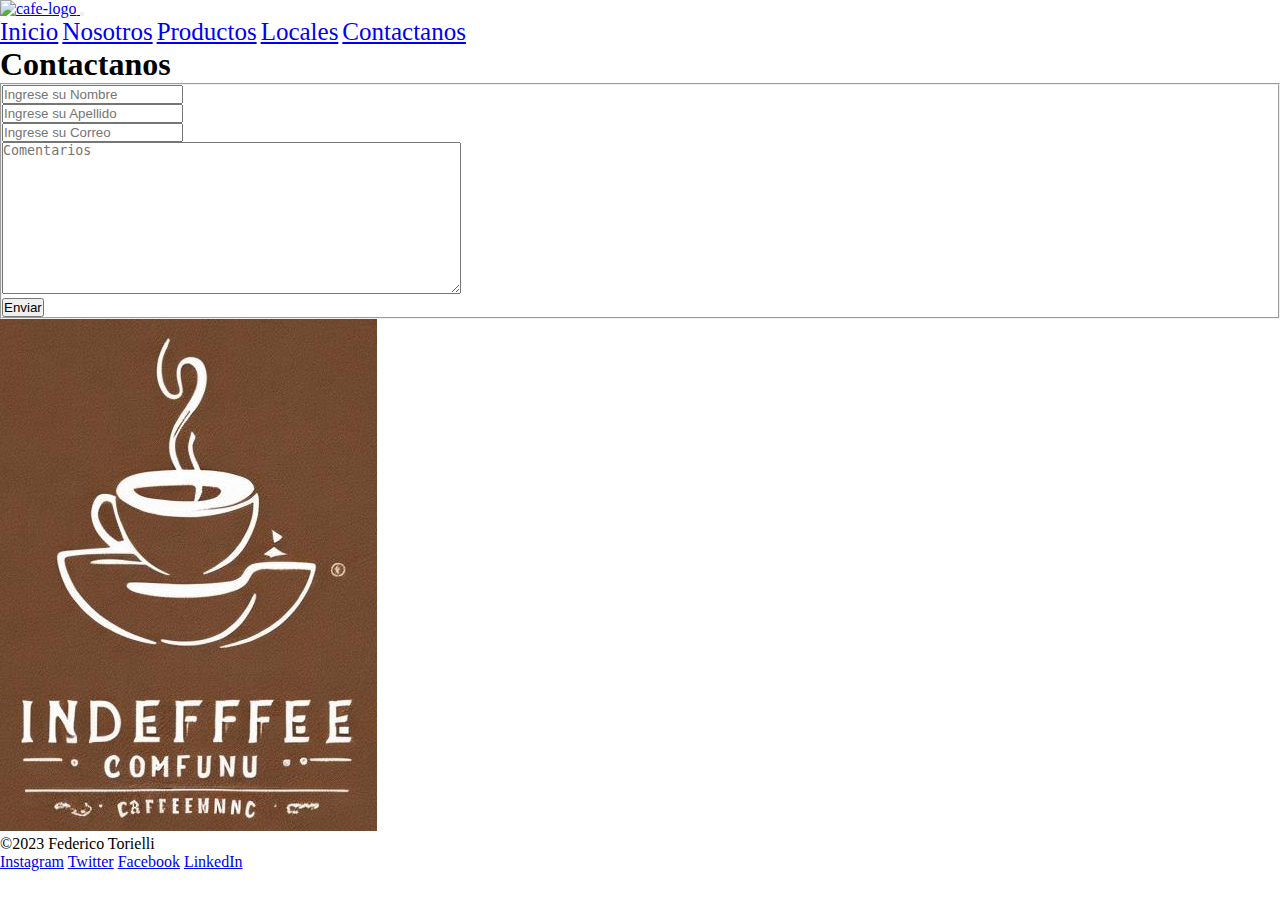
==== pages/contactanos.html @ eb44ca07 "agregamos carpeta de pages, creamos los html y agregamos body a cada uno" ====
<!DOCTYPE html>
<html lang="es">

<head>
    <meta charset="UTF-8">
    <meta name="viewport" content="width=device-width, initial-scale=1.0">
    <title>Contactanos</title>
    <link rel="stylesheet" href="../css/style.css">
    <!-- Bootstrap link -->
    <link href="https://cdn.jsdelivr.net/npm/bootstrap@5.3.2/dist/css/bootstrap.min.css" rel="stylesheet"
        integrity="sha384-T3c6CoIi6uLrA9TneNEoa7RxnatzjcDSCmG1MXxSR1GAsXEV/Dwwykc2MPK8M2HN" crossorigin="anonymous">
</head>

<body>
    <header>
        <!-- header nav de bootstrap -->
        <nav class="navbar navbar-expand-lg bg-body-tertiary">
            <div class="container-fluid">
                <a class="navbar-brand" href="../index.html">
                    <img src="./media/aigeneratedlogo2.png" alt="cafe-logo" width="50" height="44">
                </a>
                <button class="navbar-toggler" type="button" data-bs-toggle="collapse"
                    data-bs-target="#navbarNavAltMarkup" aria-controls="navbarNavAltMarkup" aria-expanded="false"
                    aria-label="Toggle navigation">
                    <span class="navbar-toggler-icon"></span>
                </button>
                <div class="collapse navbar-collapse" id="navbarNavAltMarkup">
                    <div class="navbar-nav">
                        <a class="nav-link" style="font-size: 25px;" href="../index.html">Inicio</a>
                        <a class="nav-link" style="font-size: 25px;" href="nosotros.html">Nosotros</a>
                        <a class="nav-link" style="font-size: 25px;" href="productos.html">Productos</a>
                        <a class="nav-link" style="font-size: 25px;" href="locales.html">Locales</a>
                        <a class="nav-link active" aria-current="page" style="font-size: 25px;"
                            href="contactanos.html">Contactanos</a>
                    </div>
                </div>
            </div>
        </nav>
    </header>
    <h1>Contactanos</h1>
    <main>
        <article>
            <form>
                <fieldset>
                    <div>
                        <input type="text" placeholder="Ingrese su Nombre">
                    </div>
                    <div>
                        <input type="text" placeholder="Ingrese su Apellido">
                    </div>
                    <div>
                        <input type="email" placeholder="Ingrese su Correo">
                    </div>
                    <div>
                        <textarea cols="55" rows="10" placeholder="Comentarios"></textarea>
                    </div>
                    <button type="submit">Enviar</button>
                </fieldset>
            </form>
        </article>
        <section>
            <div>
                <img src="../media/aigeneratedlogo.png" alt="cafe-logo">
            </div>
        </section>
    </main>
    <footer>
        <div class="copy">
            &copy;2023 Federico Torielli
        </div>
        <!-- Links a Redes Sociales -->
        <div class="redes">
            <a href="https://www.instagram.com/">Instagram</a>
            <a href="https://twitter.com/">Twitter</a>
            <a href="https://www.facebook.com/">Facebook</a>
            <a href="https://www.linkedin.com/">LinkedIn</a>
        </div>
    </footer>


    <!-- Bootstrap Popper ans JS -->
    <script src="https://cdn.jsdelivr.net/npm/@popperjs/core@2.11.8/dist/umd/popper.min.js"
        integrity="sha384-I7E8VVD/ismYTF4hNIPjVp/Zjvgyol6VFvRkX/vR+Vc4jQkC+hVqc2pM8ODewa9r"
        crossorigin="anonymous"></script>
    <script src="https://cdn.jsdelivr.net/npm/bootstrap@5.3.2/dist/js/bootstrap.min.js"
        integrity="sha384-BBtl+eGJRgqQAUMxJ7pMwbEyER4l1g+O15P+16Ep7Q9Q+zqX6gSbd85u4mG4QzX+"
        crossorigin="anonymous"></script>
</body>

</html>
---- css/style.css ----
* {
  margin: 0;
  padding: 0;
}

/*# sourceMappingURL=style.css.map */
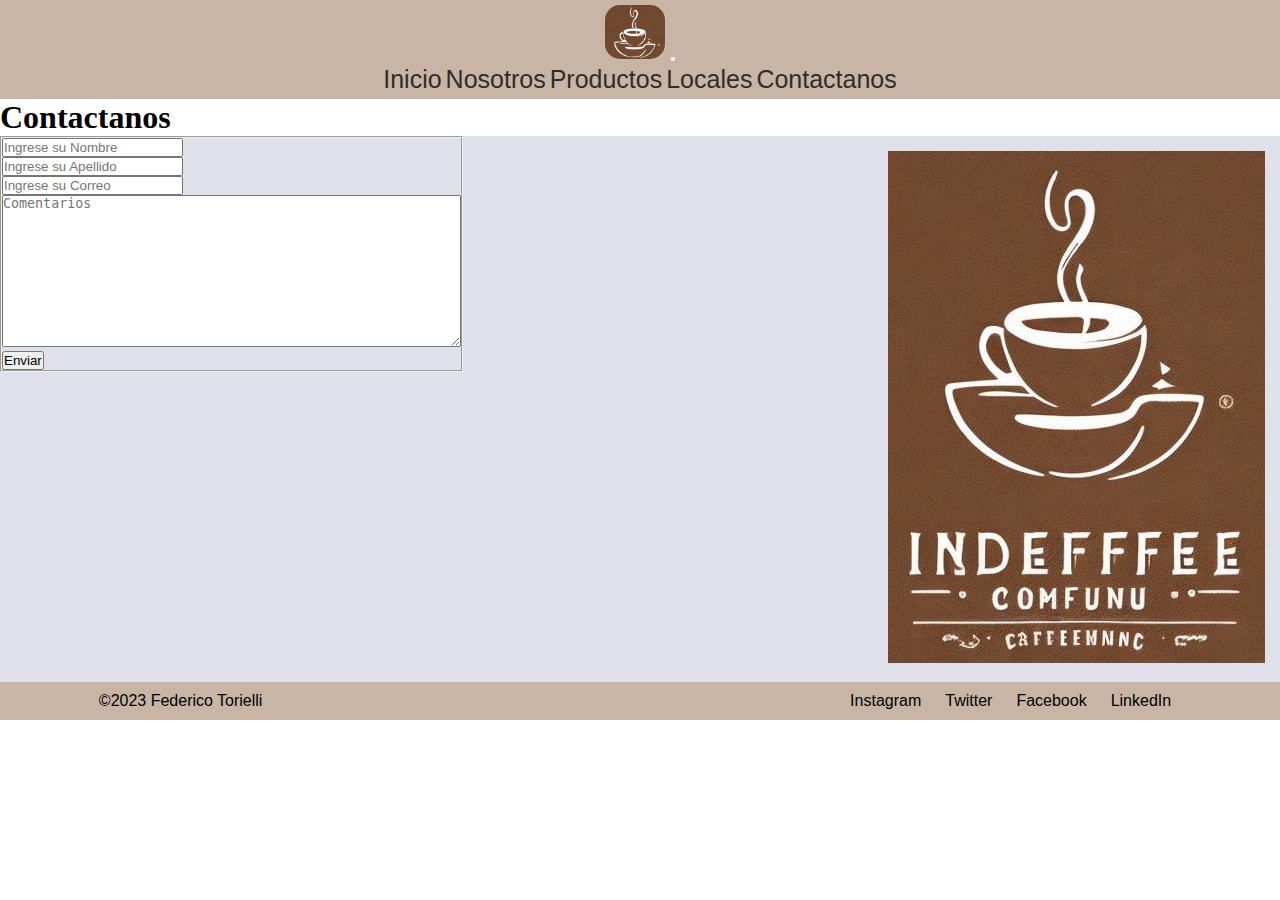
==== commit 79a24221: "agregamos estilos al index.html" ====
--- a/pages/contactanos.html
+++ b/pages/contactanos.html
@@ -17,7 +17,7 @@
         <nav class="navbar navbar-expand-lg bg-body-tertiary">
             <div class="container-fluid">
                 <a class="navbar-brand" href="../index.html">
-                    <img src="./media/aigeneratedlogo2.png" alt="cafe-logo" width="50" height="44">
+                    <img src="../media/aigeneratedlogo2.png" alt="cafe-logo" width="50" height="44">
                 </a>
                 <button class="navbar-toggler" type="button" data-bs-toggle="collapse"
                     data-bs-target="#navbarNavAltMarkup" aria-controls="navbarNavAltMarkup" aria-expanded="false"
--- a/css/style.css
+++ b/css/style.css
@@ -3,4 +3,140 @@
   padding: 0;
 }
 
+/* Estilos al header */
+header {
+  background-color: #c8b5a6;
+}
+header nav {
+  text-align: center;
+  padding: 5px;
+  display: flex;
+  justify-content: space-around;
+  flex-wrap: wrap;
+}
+header nav img {
+  width: 60px;
+  height: 54px;
+  border-radius: 15px;
+}
+header nav a {
+  color: #312c28;
+  text-decoration: none;
+  font-size: 25px;
+  font-family: sans-serif, Verdana, Geneva, Tahoma;
+}
+
+/* Estilos al main */
+main {
+  background-color: #e0e0eb;
+  display: flex;
+  justify-content: space-between;
+  flex-direction: row;
+  flex-wrap: wrap;
+  /* Estilos a la ultima section de la pagina de inicio */
+}
+main section {
+  margin: 15px;
+  /* Estilos del intro box */
+}
+main section .intro {
+  border: 1px solid rgba(204, 183, 167, 0.8784313725);
+  background-image: linear-gradient(#dbc8b7, #e6ddd5);
+  text-align: center;
+  display: flex;
+  justify-content: space-around;
+  flex-direction: row;
+  flex-wrap: wrap;
+  border-radius: 20px;
+}
+main section .intro img {
+  width: 350px;
+  height: 250px;
+}
+main section .intro p {
+  margin-top: 10px;
+  font-family: sans-serif, Verdana, Geneva, Tahoma;
+  color: #180202;
+  text-align: center;
+  line-height: 30px;
+}
+main .productos {
+  text-align: center;
+  display: flex;
+  justify-content: space-around;
+  flex-wrap: wrap;
+  flex-direction: row;
+}
+main .productos .tarjetas {
+  font-family: sans-serif, Verdana, Geneva, Tahoma;
+  color: #180202;
+  width: 300px;
+  border-radius: 15px;
+  margin-top: 10px;
+  margin-left: 20px;
+  background-color: #f3f3f3;
+  transition: box-shadow 0.3s ease-in-out;
+  transition: scale 0.3s ease-in-out;
+  /* Aplicamos sombreado cuando el cursor hovers over the box */
+}
+main .productos .tarjetas:hover {
+  box-shadow: 0 6px 10px rgba(0, 0, 0, 0.2);
+  scale: 103%;
+}
+main .productos .tarjetas:hover img {
+  border-radius: 35px;
+}
+main .productos .tarjetas img {
+  width: 250px;
+  height: 230px;
+  padding: 20px;
+  border-radius: 100%;
+  transition: border-radius 0.4s ease-in-out;
+}
+main section .bottom {
+  border: 1px solid rgba(204, 183, 167, 0.8784313725);
+  background-image: linear-gradient(to top, #dbc8b7, #e6ddd5);
+  display: flex;
+  justify-content: space-around;
+  flex-wrap: wrap;
+  border-radius: 20px;
+}
+main section .bottom img {
+  width: 350px;
+  height: 150px;
+  border-radius: 20px;
+}
+main section .bottom ol {
+  margin-top: 10px;
+  display: flex;
+  flex-wrap: wrap;
+  font-family: sans-serif, Verdana, Geneva, Tahoma;
+  color: #180202;
+  text-align: justify;
+  line-height: 30px;
+}
+
+/* Estilos al footer */
+footer {
+  background-color: #c8b5a6;
+  display: flex;
+  justify-content: space-around;
+  flex-wrap: wrap;
+  padding: 10px;
+}
+footer .copy {
+  font-family: Helvetica, Arial, sans-serif;
+  color: black;
+  margin-right: 200px;
+}
+footer .redes {
+  margin-left: 200px;
+}
+footer .redes a {
+  padding: 10px;
+  font-family: Helvetica, Arial, sans-serif;
+  color: black;
+  text-decoration: none;
+}
+
 /*# sourceMappingURL=style.css.map */
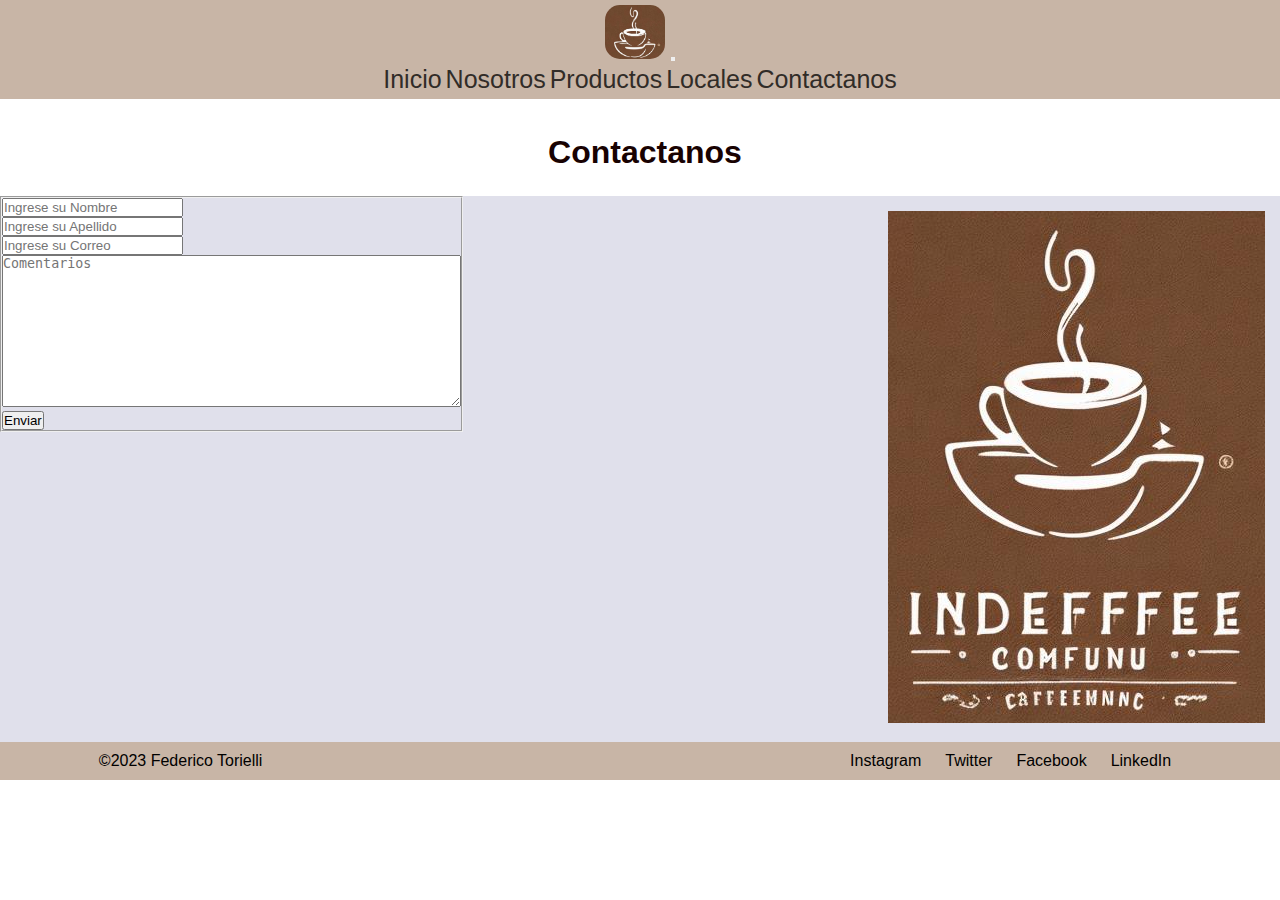
==== commit 9f0cd3e8: "agregamos estilo a las paginas" ====
--- a/pages/contactanos.html
+++ b/pages/contactanos.html
@@ -14,7 +14,7 @@
 <body>
     <header>
         <!-- header nav de bootstrap -->
-        <nav class="navbar navbar-expand-lg bg-body-tertiary">
+        <nav class="navbar navbar-expand-lg">
             <div class="container-fluid">
                 <a class="navbar-brand" href="../index.html">
                     <img src="../media/aigeneratedlogo2.png" alt="cafe-logo" width="50" height="44">
@@ -37,7 +37,7 @@
             </div>
         </nav>
     </header>
-    <h1>Contactanos</h1>
+    <h1 class="titulo-paginas">Contactanos</h1>
     <main>
         <article>
             <form>
--- a/css/style.css
+++ b/css/style.css
@@ -1,6 +1,38 @@
 * {
   margin: 0;
   padding: 0;
+}
+
+.titulo-paginas {
+  font-family: sans-serif, Verdana, Geneva, Tahoma;
+  font-weight: bold;
+  color: #180202;
+  padding: 25px;
+  margin-left: 10px;
+  margin-top: 10px;
+  display: flex;
+  justify-content: space-around;
+  flex-wrap: wrap;
+}
+
+.nosotros {
+  display: flex;
+  justify-content: space-around;
+  flex-wrap: wrap;
+  color: #180202;
+  background-image: linear-gradient(#e4ded9, #e8e4e1);
+  border-radius: 3%;
+}
+
+.locales {
+  display: flex;
+  justify-content: space-around;
+  flex-wrap: wrap;
+  text-align: center;
+}
+.locales img {
+  height: 350px;
+  width: 550px;
 }
 
 /* Estilos al header */
@@ -18,6 +50,10 @@
   width: 60px;
   height: 54px;
   border-radius: 15px;
+  transition: scale 0.3s ease-in-out;
+}
+header nav img:hover {
+  scale: 115%;
 }
 header nav a {
   color: #312c28;
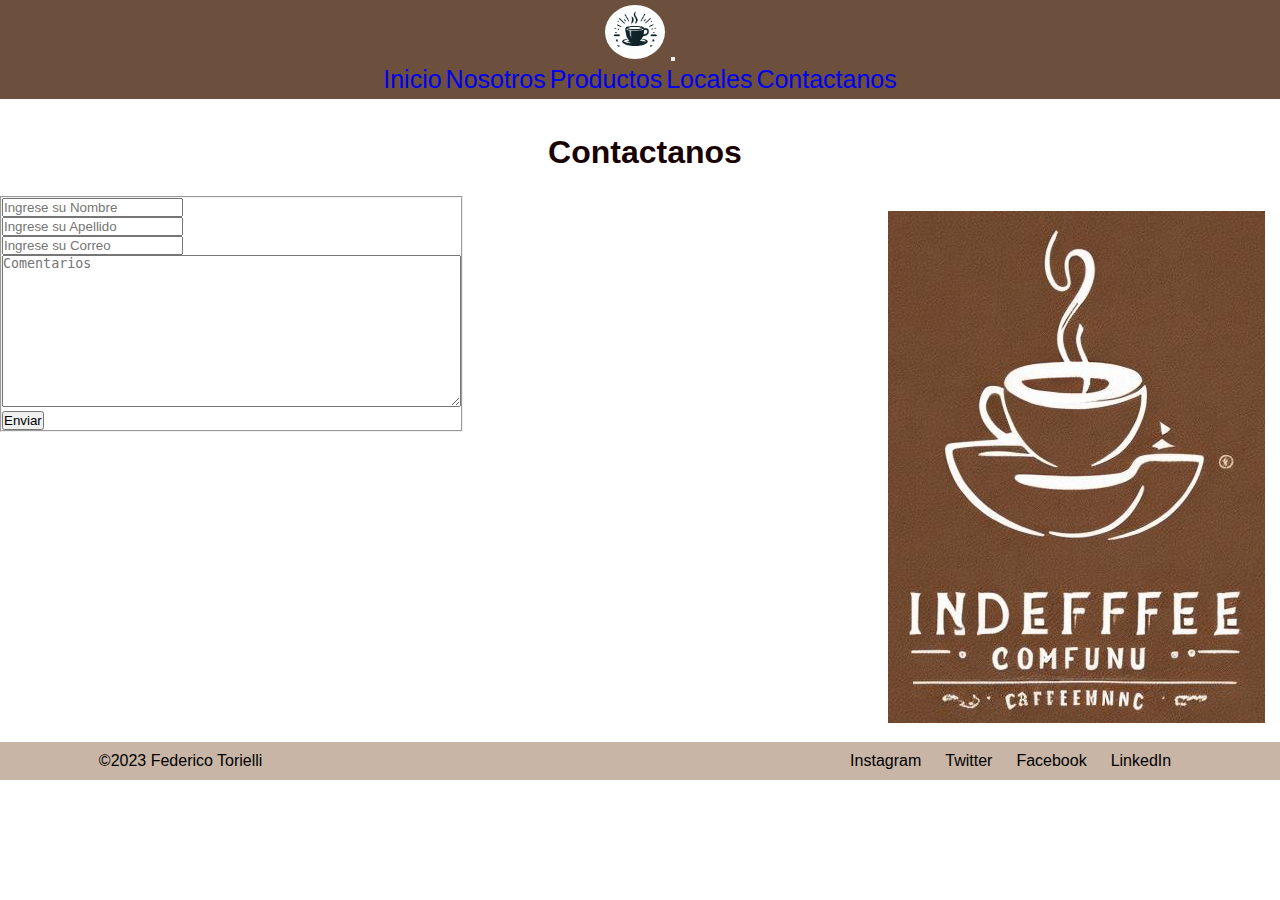
==== commit 6b1bd6f9: "Cambiamos colores, logo y agregamos Google Font" ====
--- a/pages/contactanos.html
+++ b/pages/contactanos.html
@@ -14,7 +14,7 @@
 <body>
     <header>
         <!-- header nav de bootstrap -->
-        <nav class="navbar navbar-expand-lg">
+        <nav class="navbar navbar-expand-lg" data-bs-theme="dark">
             <div class="container-fluid">
                 <a class="navbar-brand" href="../index.html">
                     <img src="../media/aigeneratedlogo2.png" alt="cafe-logo" width="50" height="44">
@@ -24,7 +24,7 @@
                     aria-label="Toggle navigation">
                     <span class="navbar-toggler-icon"></span>
                 </button>
-                <div class="collapse navbar-collapse" id="navbarNavAltMarkup">
+                <div class="collapse navbar-collapse" id="navbarNavAltMarkup" style="justify-content: space-around;">
                     <div class="navbar-nav">
                         <a class="nav-link" style="font-size: 25px;" href="../index.html">Inicio</a>
                         <a class="nav-link" style="font-size: 25px;" href="nosotros.html">Nosotros</a>
--- a/css/style.css
+++ b/css/style.css
@@ -4,7 +4,7 @@
 }
 
 .titulo-paginas {
-  font-family: sans-serif, Verdana, Geneva, Tahoma;
+  font-family: "Urbanist", sans-serif, Verdana, Geneva, Tahoma;
   font-weight: bold;
   color: #180202;
   padding: 25px;
@@ -37,7 +37,7 @@
 
 /* Estilos al header */
 header {
-  background-color: #c8b5a6;
+  background-color: #6c4f3d;
 }
 header nav {
   text-align: center;
@@ -49,27 +49,30 @@
 header nav img {
   width: 60px;
   height: 54px;
-  border-radius: 15px;
+  border-radius: 100%;
   transition: scale 0.3s ease-in-out;
 }
 header nav img:hover {
   scale: 115%;
 }
 header nav a {
-  color: #312c28;
   text-decoration: none;
   font-size: 25px;
-  font-family: sans-serif, Verdana, Geneva, Tahoma;
+  font-family: "Urbanist", sans-serif, Verdana, Geneva, Tahoma;
 }
 
 /* Estilos al main */
 main {
-  background-color: #e0e0eb;
+  background-color: #fff;
   display: flex;
   justify-content: space-between;
   flex-direction: row;
   flex-wrap: wrap;
   /* Estilos a la ultima section de la pagina de inicio */
+}
+main .img-fluid {
+  width: 100%;
+  height: auto;
 }
 main section {
   margin: 15px;
@@ -77,7 +80,7 @@
 }
 main section .intro {
   border: 1px solid rgba(204, 183, 167, 0.8784313725);
-  background-image: linear-gradient(#dbc8b7, #e6ddd5);
+  background-image: linear-gradient(#f3e0cc, #fff);
   text-align: center;
   display: flex;
   justify-content: space-around;
@@ -91,9 +94,10 @@
 }
 main section .intro p {
   margin-top: 10px;
-  font-family: sans-serif, Verdana, Geneva, Tahoma;
-  color: #180202;
+  font-family: "Urbanist", sans-serif, Verdana, Geneva, Tahoma;
+  color: #11242a;
   text-align: center;
+  font-weight: bold;
   line-height: 30px;
 }
 main .productos {
@@ -104,13 +108,13 @@
   flex-direction: row;
 }
 main .productos .tarjetas {
-  font-family: sans-serif, Verdana, Geneva, Tahoma;
-  color: #180202;
+  font-family: "Urbanist", sans-serif, Verdana, Geneva, Tahoma;
+  color: #11242a;
   width: 300px;
   border-radius: 15px;
   margin-top: 10px;
   margin-left: 20px;
-  background-color: #f3f3f3;
+  background-color: #fff;
   transition: box-shadow 0.3s ease-in-out;
   transition: scale 0.3s ease-in-out;
   /* Aplicamos sombreado cuando el cursor hovers over the box */
@@ -129,6 +133,10 @@
   border-radius: 100%;
   transition: border-radius 0.4s ease-in-out;
 }
+main .productos .tarjetas p {
+  padding: 25px;
+  text-align: justify;
+}
 main section .bottom {
   border: 1px solid rgba(204, 183, 167, 0.8784313725);
   background-image: linear-gradient(to top, #dbc8b7, #e6ddd5);
@@ -142,11 +150,11 @@
   height: 150px;
   border-radius: 20px;
 }
-main section .bottom ol {
+main section .bottom .listabottom {
   margin-top: 10px;
   display: flex;
   flex-wrap: wrap;
-  font-family: sans-serif, Verdana, Geneva, Tahoma;
+  font-family: "Urbanist", sans-serif, Verdana, Geneva, Tahoma;
   color: #180202;
   text-align: justify;
   line-height: 30px;
@@ -161,7 +169,7 @@
   padding: 10px;
 }
 footer .copy {
-  font-family: Helvetica, Arial, sans-serif;
+  font-family: "Urbanist", sans-serif, Verdana, Geneva, Tahoma;
   color: black;
   margin-right: 200px;
 }
@@ -170,7 +178,7 @@
 }
 footer .redes a {
   padding: 10px;
-  font-family: Helvetica, Arial, sans-serif;
+  font-family: "Urbanist", sans-serif, Verdana, Geneva, Tahoma;
   color: black;
   text-decoration: none;
 }
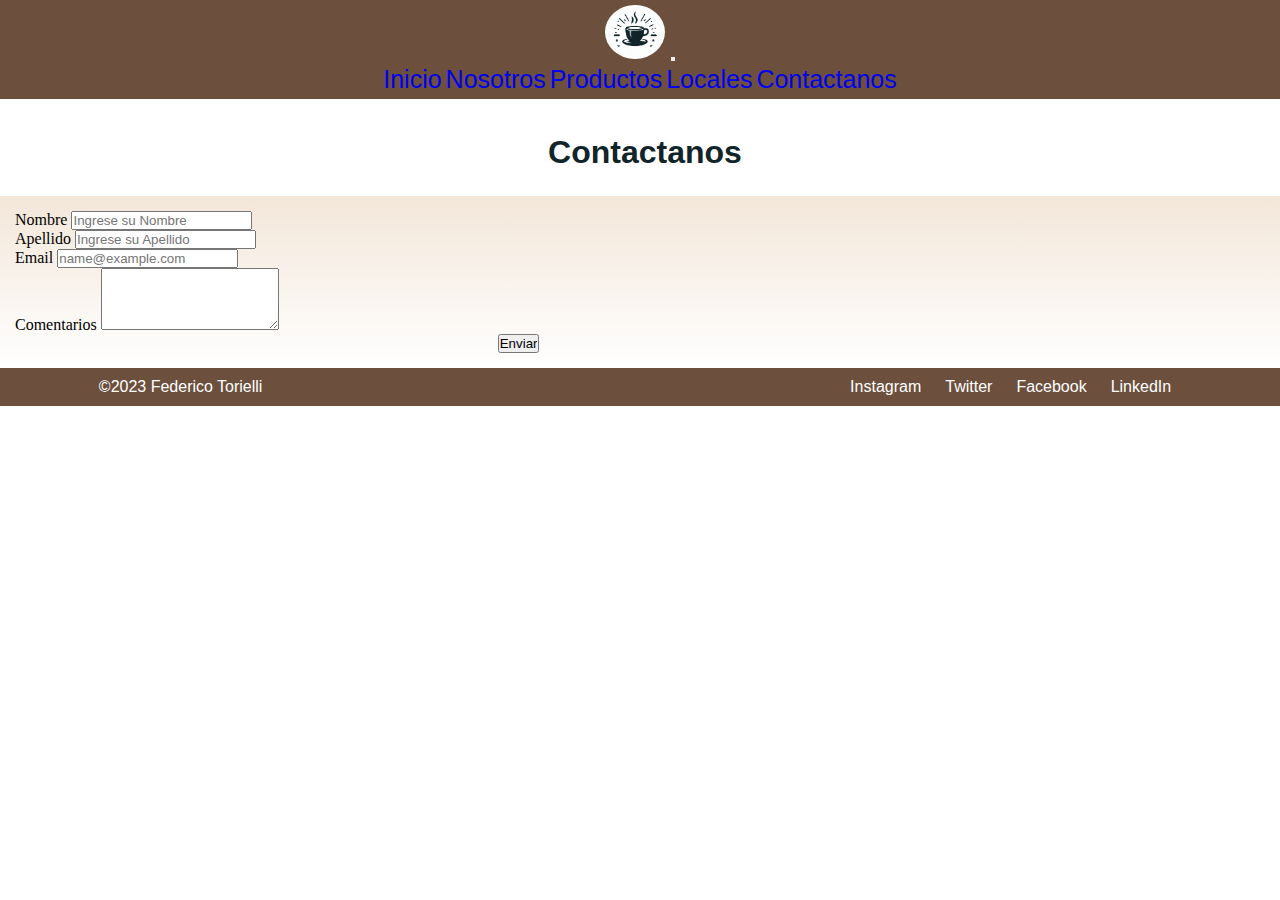
==== commit ba0ce33c: "Arreglamos la pagina Contactos y damos estilos al formulario" ====
--- a/pages/contactanos.html
+++ b/pages/contactanos.html
@@ -39,29 +39,29 @@
     </header>
     <h1 class="titulo-paginas">Contactanos</h1>
     <main>
-        <article>
-            <form>
-                <fieldset>
-                    <div>
-                        <input type="text" placeholder="Ingrese su Nombre">
-                    </div>
-                    <div>
-                        <input type="text" placeholder="Ingrese su Apellido">
-                    </div>
-                    <div>
-                        <input type="email" placeholder="Ingrese su Correo">
-                    </div>
-                    <div>
-                        <textarea cols="55" rows="10" placeholder="Comentarios"></textarea>
-                    </div>
-                    <button type="submit">Enviar</button>
-                </fieldset>
+        <section>
+            <form class="formulario">
+                <div class="mb-3">
+                    <label for="exampleFormControlInput1" class="form-label">Nombre</label>
+                    <input type="email" class="form-control" id="exampleFormControlInput1"
+                        placeholder="Ingrese su Nombre">
+                </div>
+                <div class="mb-3">
+                    <label for="exampleFormControlInput1" class="form-label">Apellido</label>
+                    <input type="email" class="form-control" id="exampleFormControlInput1"
+                        placeholder="Ingrese su Apellido">
+                </div>
+                <div class="mb-3">
+                    <label for="exampleFormControlInput1" class="form-label">Email</label>
+                    <input type="email" class="form-control" id="exampleFormControlInput1"
+                        placeholder="name@example.com">
+                </div>
+                <div class="mb-3">
+                    <label for="exampleFormControlTextarea1" class="form-label">Comentarios</label>
+                    <textarea class="form-control" id="exampleFormControlTextarea1" rows="4"></textarea>
+                </div>
+                <input class="btn btn-primary" type="reset" value="Enviar">
             </form>
-        </article>
-        <section>
-            <div>
-                <img src="../media/aigeneratedlogo.png" alt="cafe-logo">
-            </div>
         </section>
     </main>
     <footer>
--- a/css/style.css
+++ b/css/style.css
@@ -6,7 +6,7 @@
 .titulo-paginas {
   font-family: "Urbanist", sans-serif, Verdana, Geneva, Tahoma;
   font-weight: bold;
-  color: #180202;
+  color: #11242a;
   padding: 25px;
   margin-left: 10px;
   margin-top: 10px;
@@ -19,7 +19,8 @@
   display: flex;
   justify-content: space-around;
   flex-wrap: wrap;
-  color: #180202;
+  font-family: "Urbanist", sans-serif, Verdana, Geneva, Tahoma;
+  color: #11242a;
   background-image: linear-gradient(#e4ded9, #e8e4e1);
   border-radius: 3%;
 }
@@ -33,6 +34,15 @@
 .locales img {
   height: 350px;
   width: 550px;
+}
+
+.formulario {
+  display: flex;
+  justify-content: space-around;
+  flex-wrap: wrap;
+}
+.formulario .mb-3 {
+  width: 100%;
 }
 
 /* Estilos al header */
@@ -63,24 +73,40 @@
 
 /* Estilos al main */
 main {
-  background-color: #fff;
+  background-image: linear-gradient(rgba(238, 220, 201, 0.7019607843), #fff);
   display: flex;
   justify-content: space-between;
   flex-direction: row;
   flex-wrap: wrap;
   /* Estilos a la ultima section de la pagina de inicio */
 }
-main .img-fluid {
+main .indexbackground {
+  display: inline-block;
+  position: relative;
+  background-color: #6c4f3d;
+}
+main .indexbackground .img-fluid {
   width: 100%;
   height: auto;
+  opacity: 75%;
+}
+main .indexbackground .centered {
+  font-family: "Dancing Script", cursive;
+  color: #fff;
+  position: absolute;
+  left: 50%;
+  top: 35%;
+  transform: translate(-50%, -50%);
+  font-size: 55px;
+  animation-name: aparecer;
+  animation-timing-function: ease;
+  animation-duration: 2s;
 }
 main section {
   margin: 15px;
   /* Estilos del intro box */
 }
 main section .intro {
-  border: 1px solid rgba(204, 183, 167, 0.8784313725);
-  background-image: linear-gradient(#f3e0cc, #fff);
   text-align: center;
   display: flex;
   justify-content: space-around;
@@ -88,15 +114,12 @@
   flex-wrap: wrap;
   border-radius: 20px;
 }
-main section .intro img {
-  width: 350px;
-  height: 250px;
-}
 main section .intro p {
   margin-top: 10px;
   font-family: "Urbanist", sans-serif, Verdana, Geneva, Tahoma;
   color: #11242a;
   text-align: center;
+  font-size: large;
   font-weight: bold;
   line-height: 30px;
 }
@@ -110,10 +133,11 @@
 main .productos .tarjetas {
   font-family: "Urbanist", sans-serif, Verdana, Geneva, Tahoma;
   color: #11242a;
-  width: 300px;
+  width: 320px;
   border-radius: 15px;
   margin-top: 10px;
   margin-left: 20px;
+  font-weight: bold;
   background-color: #fff;
   transition: box-shadow 0.3s ease-in-out;
   transition: scale 0.3s ease-in-out;
@@ -124,45 +148,50 @@
   scale: 103%;
 }
 main .productos .tarjetas:hover img {
-  border-radius: 35px;
+  scale: 105%;
 }
 main .productos .tarjetas img {
   width: 250px;
   height: 230px;
   padding: 20px;
   border-radius: 100%;
-  transition: border-radius 0.4s ease-in-out;
+  transition: scale 0.4s ease-in-out;
 }
 main .productos .tarjetas p {
   padding: 25px;
   text-align: justify;
 }
 main section .bottom {
-  border: 1px solid rgba(204, 183, 167, 0.8784313725);
-  background-image: linear-gradient(to top, #dbc8b7, #e6ddd5);
+  background-color: #a1775c;
+  color: #fff;
   display: flex;
   justify-content: space-around;
   flex-wrap: wrap;
   border-radius: 20px;
+  padding: 2%;
 }
 main section .bottom img {
   width: 350px;
   height: 150px;
   border-radius: 20px;
 }
+main section .bottom .icono {
+  border-radius: 100%;
+  width: 10%;
+  height: 10%;
+}
 main section .bottom .listabottom {
   margin-top: 10px;
   display: flex;
   flex-wrap: wrap;
   font-family: "Urbanist", sans-serif, Verdana, Geneva, Tahoma;
-  color: #180202;
   text-align: justify;
   line-height: 30px;
 }
 
 /* Estilos al footer */
 footer {
-  background-color: #c8b5a6;
+  background-color: #6c4f3d;
   display: flex;
   justify-content: space-around;
   flex-wrap: wrap;
@@ -170,7 +199,7 @@
 }
 footer .copy {
   font-family: "Urbanist", sans-serif, Verdana, Geneva, Tahoma;
-  color: black;
+  color: #fff;
   margin-right: 200px;
 }
 footer .redes {
@@ -179,8 +208,50 @@
 footer .redes a {
   padding: 10px;
   font-family: "Urbanist", sans-serif, Verdana, Geneva, Tahoma;
-  color: black;
+  color: #fff;
   text-decoration: none;
 }
 
+@keyframes aparecer {
+  0% {
+    opacity: 0%;
+  }
+  5% {
+    opacity: 5%;
+  }
+  10% {
+    opacity: 10%;
+  }
+  15% {
+    opacity: 15%;
+  }
+  20% {
+    opacity: 20%;
+  }
+  25% {
+    opacity: 25%;
+  }
+  30% {
+    opacity: 30%;
+  }
+  35% {
+    opacity: 35%;
+  }
+  45% {
+    opacity: 45%;
+  }
+  60% {
+    opacity: 60%;
+  }
+  75% {
+    opacity: 75%;
+  }
+  90% {
+    opacity: 90%;
+  }
+  100% {
+    opacity: 100%;
+  }
+}
+
 /*# sourceMappingURL=style.css.map */
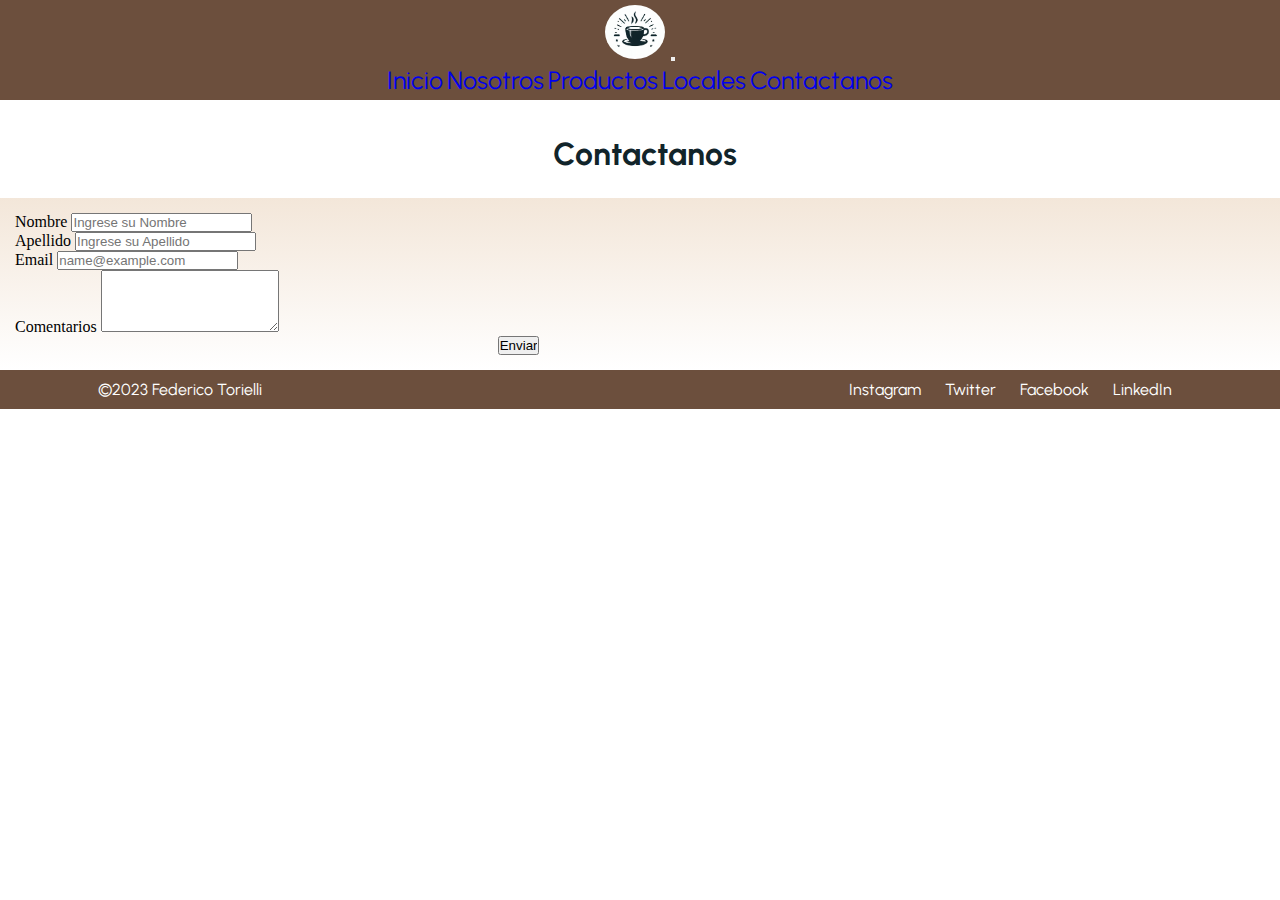
==== commit 0ecf5068: "Arreglamos el font, colores y el mapa de la pagina Locales" ====
--- a/pages/contactanos.html
+++ b/pages/contactanos.html
@@ -9,6 +9,13 @@
     <!-- Bootstrap link -->
     <link href="https://cdn.jsdelivr.net/npm/bootstrap@5.3.2/dist/css/bootstrap.min.css" rel="stylesheet"
         integrity="sha384-T3c6CoIi6uLrA9TneNEoa7RxnatzjcDSCmG1MXxSR1GAsXEV/Dwwykc2MPK8M2HN" crossorigin="anonymous">
+    <!-- Google Font 1-->
+    <link rel="preconnect" href="https://fonts.googleapis.com">
+    <link rel="preconnect" href="https://fonts.gstatic.com" crossorigin>
+    <link href="https://fonts.googleapis.com/css2?family=Urbanist&display=swap" rel="stylesheet">
+    <!-- Google Font 2 -->
+    <link href="https://fonts.googleapis.com/css2?family=Dancing+Script:wght@600&family=Urbanist&display=swap"
+        rel="stylesheet">
 </head>
 
 <body>
@@ -44,17 +51,17 @@
                 <div class="mb-3">
                     <label for="exampleFormControlInput1" class="form-label">Nombre</label>
                     <input type="email" class="form-control" id="exampleFormControlInput1"
-                        placeholder="Ingrese su Nombre">
+                    placeholder="Ingrese su Nombre">
                 </div>
                 <div class="mb-3">
                     <label for="exampleFormControlInput1" class="form-label">Apellido</label>
                     <input type="email" class="form-control" id="exampleFormControlInput1"
-                        placeholder="Ingrese su Apellido">
+                    placeholder="Ingrese su Apellido">
                 </div>
                 <div class="mb-3">
                     <label for="exampleFormControlInput1" class="form-label">Email</label>
                     <input type="email" class="form-control" id="exampleFormControlInput1"
-                        placeholder="name@example.com">
+                    placeholder="name@example.com">
                 </div>
                 <div class="mb-3">
                     <label for="exampleFormControlTextarea1" class="form-label">Comentarios</label>
--- a/css/style.css
+++ b/css/style.css
@@ -30,10 +30,15 @@
   justify-content: space-around;
   flex-wrap: wrap;
   text-align: center;
+  font-family: "Urbanist", sans-serif, Verdana, Geneva, Tahoma;
+  font-weight: bold;
 }
 .locales img {
-  height: 350px;
-  width: 550px;
+  height: auto;
+  width: 60%;
+}
+.locales p {
+  margin-top: 2%;
 }
 
 .formulario {
